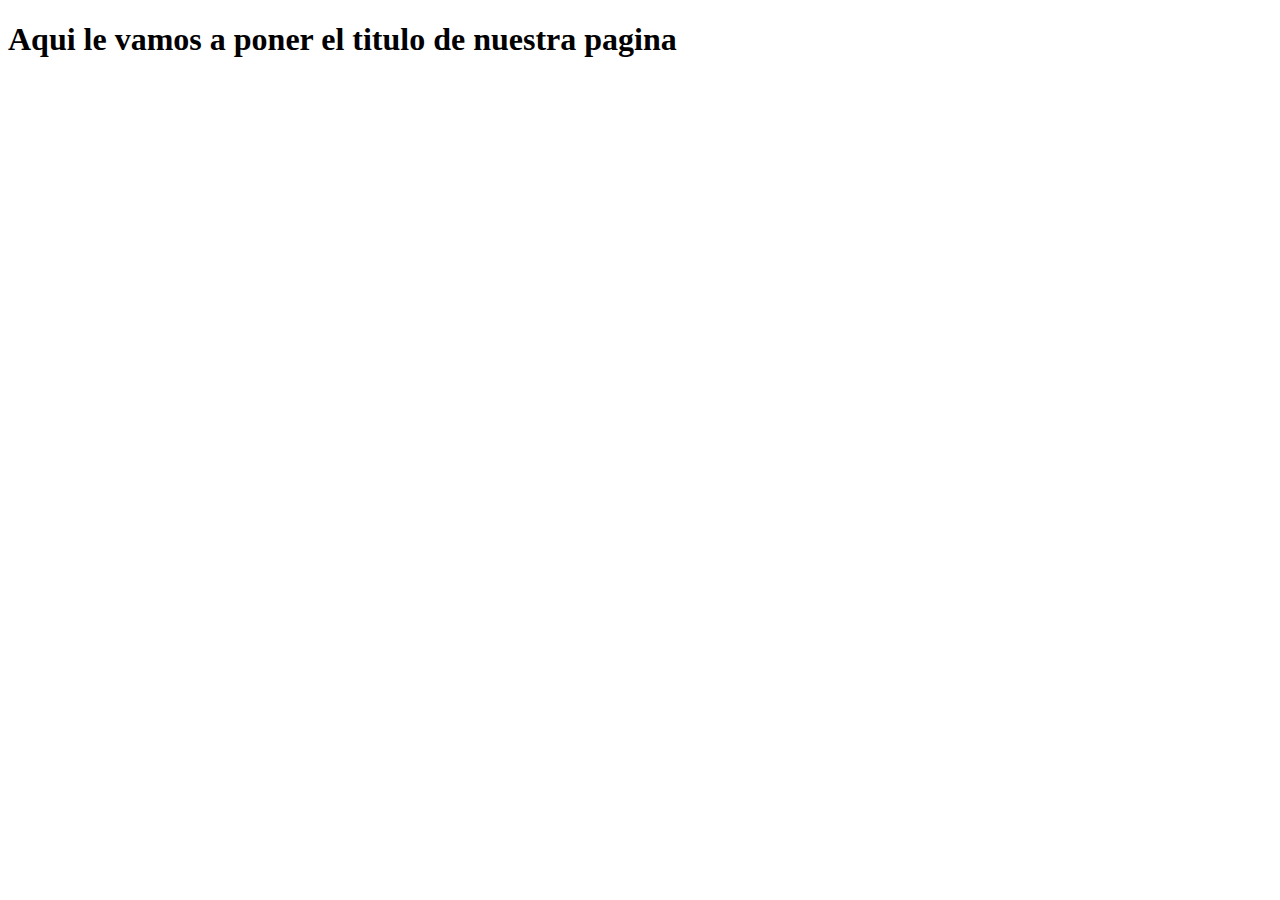
==== index.html @ 2a84249c "Comenzando nuestro Proyecto" ====
<!DOCTYPE html>
<html lang="en">
<head>
    <meta charset="UTF-8">
    <meta http-equiv="X-UA-Compatible" content="IE=edge">
    <meta name="viewport" content="width=device-width, initial-scale=1.0">
    <title>Document</title>
</head>
<body>
    <h1> Aqui le vamos a poner el titulo de nuestra pagina</h1>


    </h1>
</body>
</html>
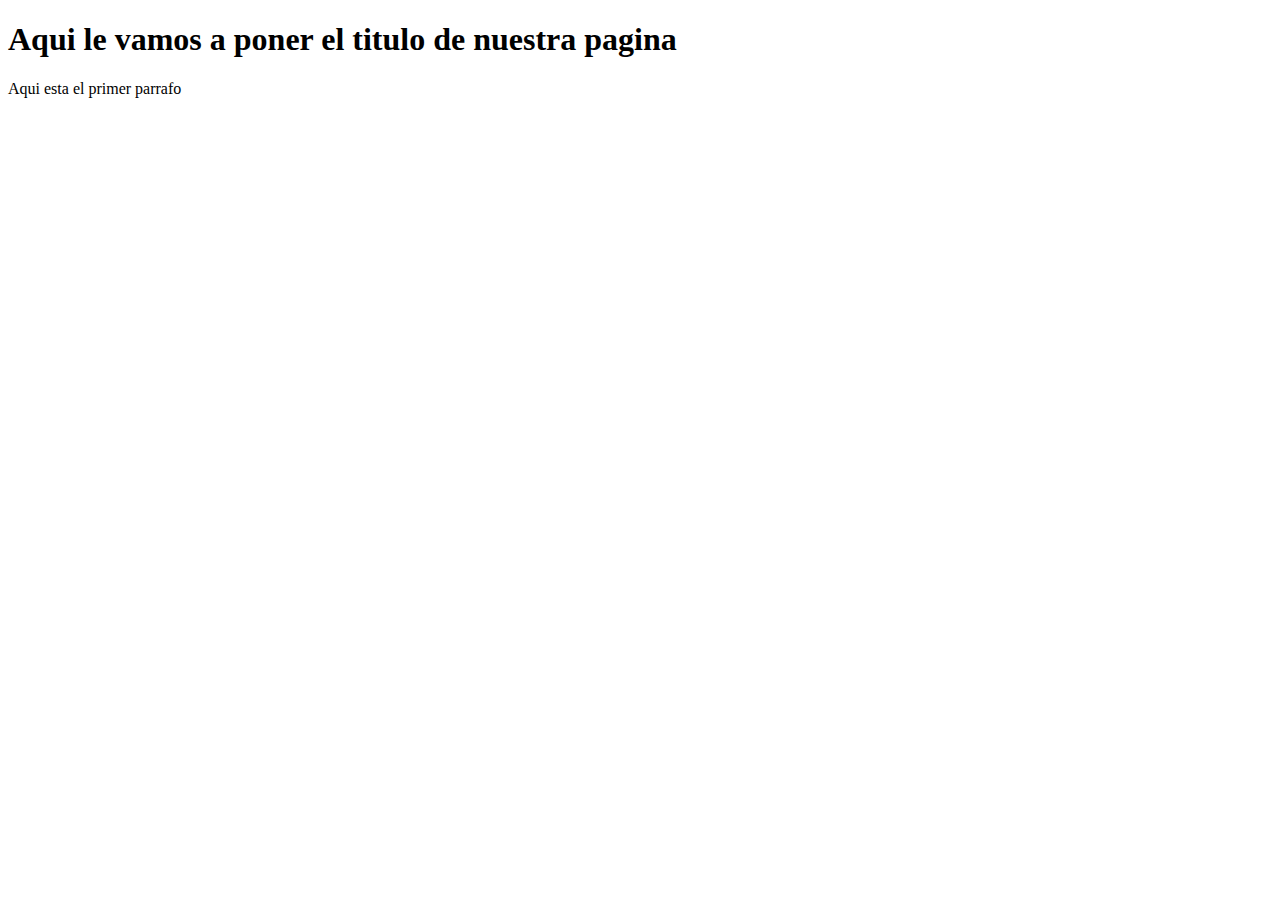
==== commit e07edc97: "Aqui colocamos nuestro primer parrafo" ====
--- a/index.html
+++ b/index.html
@@ -11,5 +11,8 @@
 
 
     </h1>
+    <p> Aqui esta el primer parrafo </p>
+    
+    
 </body>
-</html>+</html>
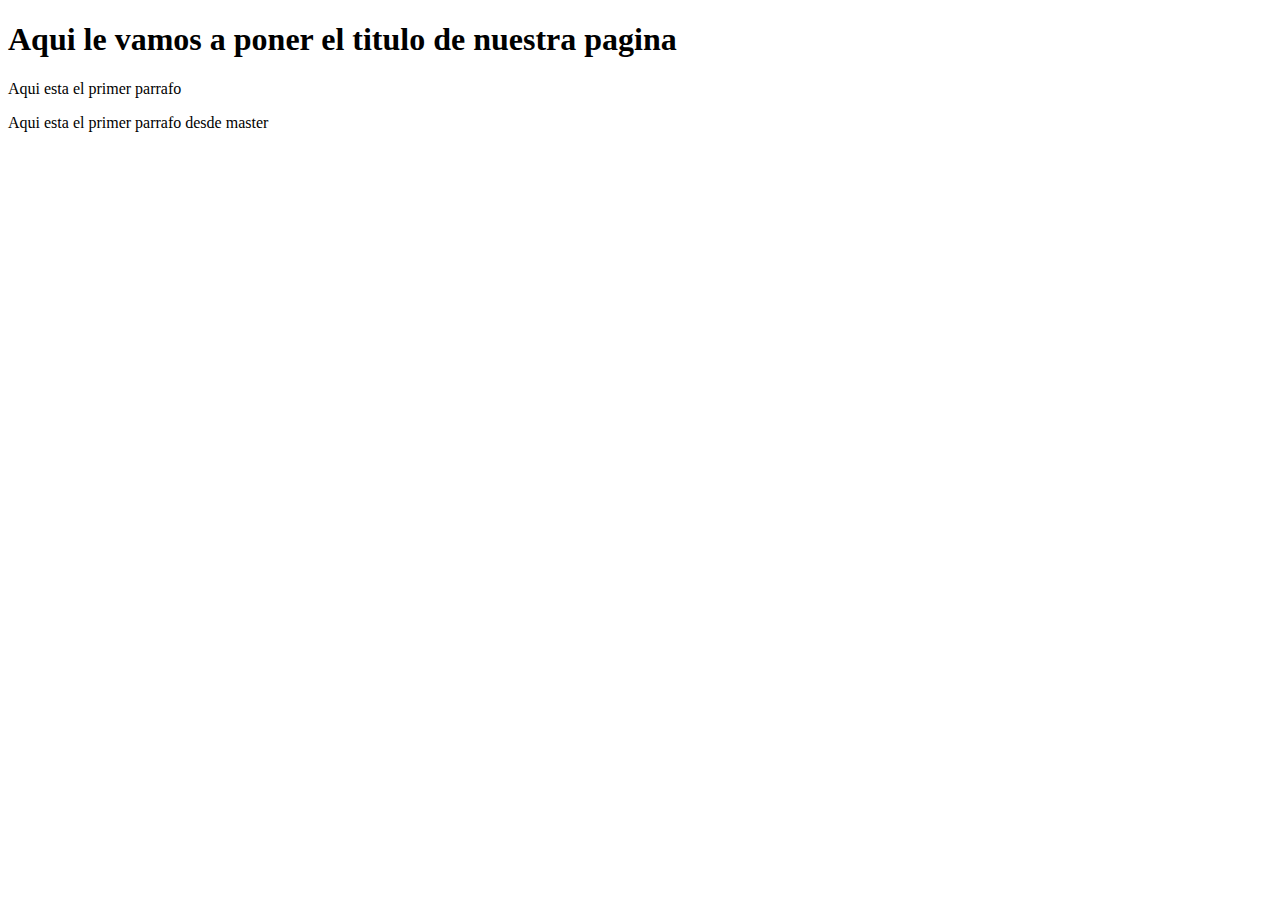
==== commit a385aa1b: "primer parrafo desde master" ====
--- a/index.html
+++ b/index.html
@@ -12,7 +12,7 @@
 
     </h1>
     <p> Aqui esta el primer parrafo </p>
-    
+    <p> Aqui esta el primer parrafo desde master </p>
     
 </body>
 </html>
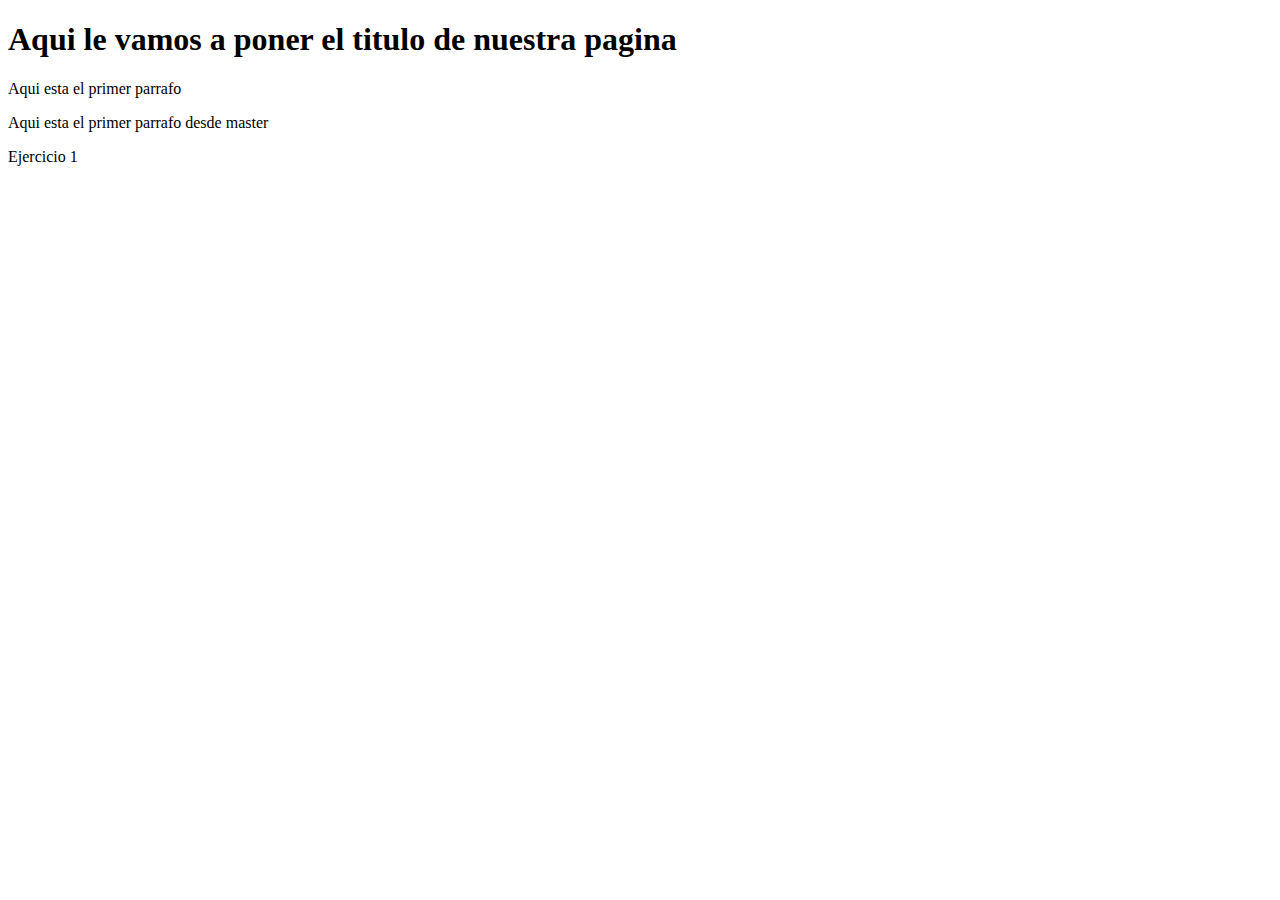
==== commit 02998a6d: "Agregamos un parrafo desde Rama 1" ====
--- a/index.html
+++ b/index.html
@@ -4,6 +4,7 @@
     <meta charset="UTF-8">
     <meta http-equiv="X-UA-Compatible" content="IE=edge">
     <meta name="viewport" content="width=device-width, initial-scale=1.0">
+    <link href="estilo.css">
     <title>Document</title>
 </head>
 <body>
@@ -13,6 +14,7 @@
     </h1>
     <p> Aqui esta el primer parrafo </p>
     <p> Aqui esta el primer parrafo desde master </p>
+    <p> Ejercicio 1</p>
     
 </body>
 </html>
